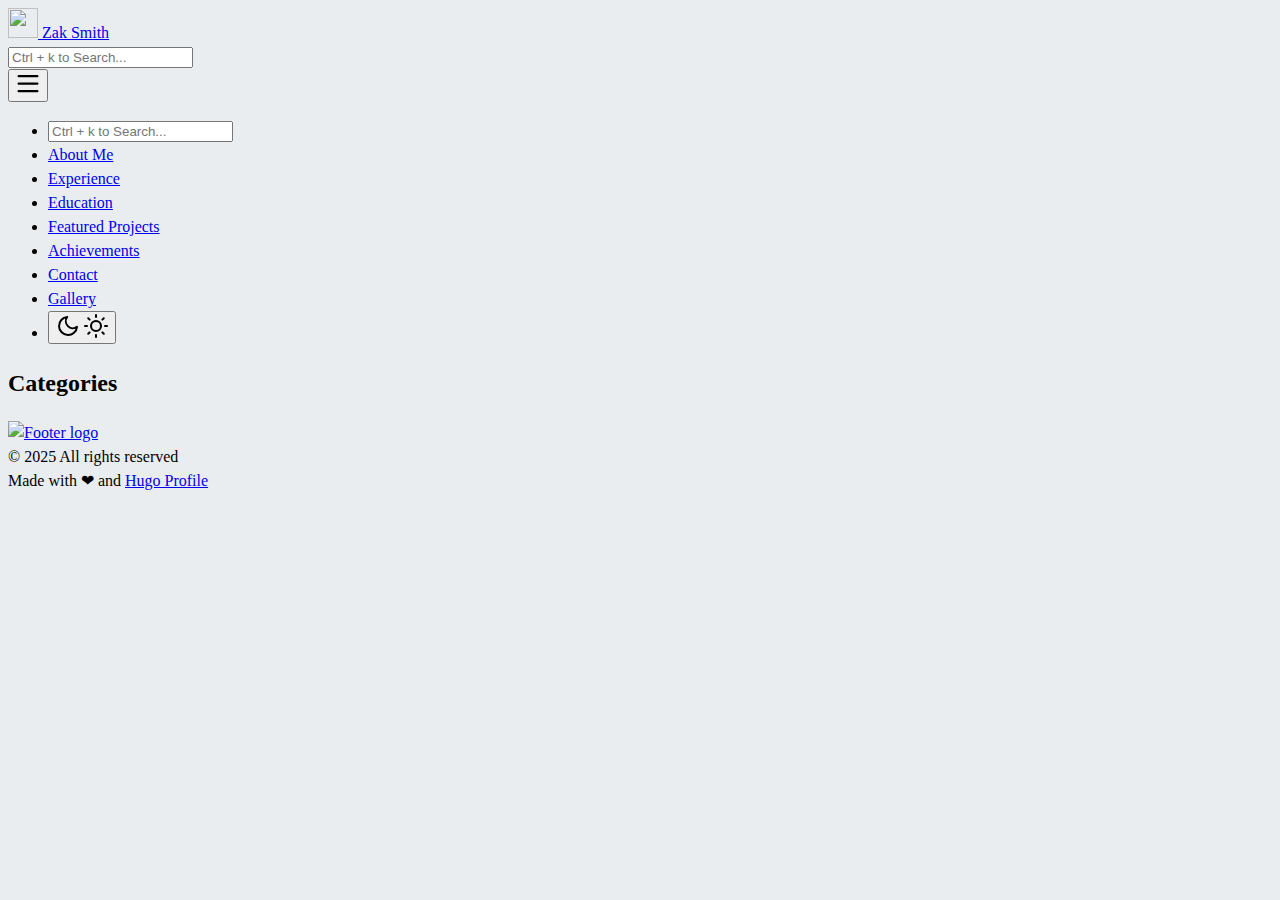
==== public/categories/index.html @ 5ce7869e "Upload repo" ====
<!DOCTYPE html>
<html lang="en">

<head><script src="/livereload.js?mindelay=10&amp;v=2&amp;port=1313&amp;path=livereload" data-no-instant defer></script><meta charset="UTF-8">
<meta name="viewport" content="width=device-width, initial-scale=1.0">
<meta http-equiv="X-UA-Compatible" content="ie=edge">
<meta http-equiv="Accept-CH" content="DPR, Viewport-Width, Width">
<link rel="icon" href=/fav.png type="image/gif">


<link rel="preconnect" href="https://fonts.googleapis.com">
<link rel="preconnect" href="https://fonts.gstatic.com" crossorigin>
<link rel="preload"
      as="style"
      href="https://fonts.googleapis.com/css2?family=Alata&family=Lora:ital,wght@0,400;0,500;0,600;0,700;1,400;1,500;1,600;1,700&family=Roboto:ital,wght@0,100;0,300;0,400;0,500;0,700;0,900;1,100;1,300;1,400;1,500;1,700;1,900&display=swap"
>
<link rel="stylesheet"
      href="https://fonts.googleapis.com/css2?family=Alata&family=Lora:ital,wght@0,400;0,500;0,600;0,700;1,400;1,500;1,600;1,700&family=Roboto:ital,wght@0,100;0,300;0,400;0,500;0,700;0,900;1,100;1,300;1,400;1,500;1,700;1,900&display=swap"
      media="print" onload="this.media='all'" />
<noscript>
  <link
          href="https://fonts.googleapis.com/css2?family=Alata&family=Lora:ital,wght@0,400;0,500;0,600;0,700;1,400;1,500;1,600;1,700&family=Roboto:ital,wght@0,100;0,300;0,400;0,500;0,700;0,900;1,100;1,300;1,400;1,500;1,700;1,900&display=swap"
          rel="stylesheet">
</noscript>


<link rel="stylesheet" href="/css/font.css" media="all">



  


<meta property="og:url" content="http://localhost:1313/categories/">
  <meta property="og:site_name" content="Zachary Smith">
  <meta property="og:title" content="Categories">
  <meta property="og:description" content="This is my portfolio!">
  <meta property="og:locale" content="en_us">
  <meta property="og:type" content="website">


  <meta name="twitter:card" content="summary">
  <meta name="twitter:title" content="Categories">
  <meta name="twitter:description" content="This is my portfolio!">


<link rel="stylesheet" href="/bootstrap-5/css/bootstrap.min.css" media="all"><link rel="stylesheet" href="/css/header.css" media="all">
<link rel="stylesheet" href="/css/footer.css" media="all">


<link rel="stylesheet" href="/css/theme.css" media="all">

<style>
    :root {
        --text-color: #343a40;
        --text-secondary-color: #6c757d;
        --text-link-color: #007bff;
        --background-color: #eaedf0;
        --secondary-background-color: #64ffda1a;
        --primary-color: #007bff;
        --secondary-color: #f8f9fa;

         
        --text-color-dark: #e4e6eb;
        --text-secondary-color-dark: #b0b3b8;
        --text-link-color-dark: #ffffff;
        --background-color-dark: #18191a;
        --secondary-background-color-dark: #212529;
        --primary-color-dark: #ffffff;
        --secondary-color-dark: #212529;
    }
    body {
        font-size: 1rem;
        font-weight: 400;
        line-height: 1.5;
        text-align: left;
    }

    html {
        background-color: var(--background-color) !important;
    }

    body::-webkit-scrollbar {
        height: 0px;
        width: 8px;
        background-color: var(--background-color);
    }

    ::-webkit-scrollbar-track {
        border-radius: 1rem;
    }

    ::-webkit-scrollbar-thumb {
        border-radius: 1rem;
        background: #b0b0b0;
        outline: 1px solid var(--background-color);
    }

    #search-content::-webkit-scrollbar {
        width: .5em;
        height: .1em;
        background-color: var(--background-color);
    }
</style>



<meta name="description" content="Categories of Zachary Smith">
<link rel="stylesheet" href="/css/list.css" media="all">


  
  

  <title>
Categories | Zachary Smith

  </title>
</head>

<body class="light">
  
  
<script>
    let localStorageValue = localStorage.getItem("pref-theme");
    let mediaQuery = window.matchMedia('(prefers-color-scheme: dark)').matches;

    switch (localStorageValue) {
        case "dark":
            document.body.classList.add('dark');
            break;
        case "light":
            document.body.classList.remove('dark');
            break;
        default:
            if (mediaQuery) {
                document.body.classList.add('dark');
            }
            break;
    }
</script>




<script>
    var prevScrollPos = window.pageYOffset;
    window.addEventListener("scroll", function showHeaderOnScroll() {
        let profileHeaderElem = document.getElementById("profileHeader");
        let currentScrollPos = window.pageYOffset;
        let resetHeaderStyle = false;
        let showNavBarOnScrollUp =  true ;
        let showNavBar = showNavBarOnScrollUp ? prevScrollPos > currentScrollPos : currentScrollPos > 0;
        if (showNavBar) {
            profileHeaderElem.classList.add("showHeaderOnTop");
        } else {
            resetHeaderStyle = true;
        }
        if(currentScrollPos === 0) {
            resetHeaderStyle = true;
        }
        if(resetHeaderStyle) {
            profileHeaderElem.classList.remove("showHeaderOnTop");
        }
        prevScrollPos = currentScrollPos;
    });
</script>



<header id="profileHeader">
    <nav class="pt-3 navbar navbar-expand-lg animate">
        <div class="container-fluid mx-xs-2 mx-sm-5 mx-md-5 mx-lg-5">
            
            <a class="navbar-brand primary-font text-wrap" href="/">
                
                <img src="/fav.png" width="30" height="30"
                    class="d-inline-block align-top">
                Zak Smith
                
            </a>

            
                <div>
                    <input id="search" autocomplete="off" class="form-control mr-sm-2 d-none d-md-block" placeholder='Ctrl &#43; k to Search...'
                        aria-label="Search" oninput="searchOnChange(event)">
                </div>
            

            
            <button class="navbar-toggler" type="button" data-bs-toggle="collapse" data-bs-target="#navbarContent"
                aria-controls="navbarContent" aria-expanded="false" aria-label="Toggle navigation">
                <svg aria-hidden="true" height="24" viewBox="0 0 16 16" version="1.1" width="24" data-view-component="true">
                    <path fill-rule="evenodd" d="M1 2.75A.75.75 0 011.75 2h12.5a.75.75 0 110 1.5H1.75A.75.75 0 011 2.75zm0 5A.75.75 0 011.75 7h12.5a.75.75 0 110 1.5H1.75A.75.75 0 011 7.75zM1.75 12a.75.75 0 100 1.5h12.5a.75.75 0 100-1.5H1.75z"></path>
                </svg>
            </button>

            
            <div class="collapse navbar-collapse text-wrap primary-font" id="navbarContent">
                <ul class="navbar-nav ms-auto text-center">
                    
                        <li class="nav-item navbar-text d-block d-md-none">
                            <div class="nav-link">
                                <input id="search" autocomplete="off" class="form-control mr-sm-2" placeholder='Ctrl &#43; k to Search...' aria-label="Search" oninput="searchOnChange(event)">
                            </div>
                        </li>
                    

                    
                    <li class="nav-item navbar-text">
                        <a class="nav-link" href="/#about" aria-label="about">
                            About Me
                        </a>
                    </li>
                    

                    
                    <li class="nav-item navbar-text">
                        <a class="nav-link" href="/#experience"
                            aria-label="experience">
                            Experience
                        </a>
                    </li>
                    

                    
                    <li class="nav-item navbar-text">
                        <a class="nav-link" href="/#education"
                            aria-label="education">
                            Education
                        </a>
                    </li>
                    

                    
                    <li class="nav-item navbar-text">
                        <a class="nav-link" href="/#projects"
                            aria-label="projects">
                            Featured Projects
                        </a>
                    </li>
                    

                    
                    <li class="nav-item navbar-text">
                        <a class="nav-link" href="/#achievements"
                            aria-label="achievements">
                            Achievements
                        </a>
                    </li>
                    

                    
                    <li class="nav-item navbar-text">
                        <a class="nav-link" href="/#contact"
                            aria-label="contact">
                            Contact
                        </a>
                    </li>
                    

                    

                    
                    
                    
                    
                    <li class="nav-item navbar-text">
                        <a class="nav-link" href="/gallery" title="Gallery">
                            
                            Gallery
                        </a>
                    </li>
                    
                    

                    
                    <li class="nav-item navbar-text">
                        
                        <div class="text-center">
                            <button id="theme-toggle">
                                <svg id="moon" xmlns="http://www.w3.org/2000/svg" width="24" height="24" viewBox="0 0 24 24" fill="none" stroke="currentColor" stroke-width="2" stroke-linecap="round" stroke-linejoin="round">
                                    <path d="M21 12.79A9 9 0 1 1 11.21 3 7 7 0 0 0 21 12.79z"></path>
                                </svg>
                                <svg id="sun" xmlns="http://www.w3.org/2000/svg" width="24" height="24" viewBox="0 0 24 24" fill="none" stroke="currentColor" stroke-width="2" stroke-linecap="round" stroke-linejoin="round">
                                    <circle cx="12" cy="12" r="5"></circle>
                                    <line x1="12" y1="1" x2="12" y2="3"></line>
                                    <line x1="12" y1="21" x2="12" y2="23"></line>
                                    <line x1="4.22" y1="4.22" x2="5.64" y2="5.64"></line>
                                    <line x1="18.36" y1="18.36" x2="19.78" y2="19.78"></line>
                                    <line x1="1" y1="12" x2="3" y2="12"></line>
                                    <line x1="21" y1="12" x2="23" y2="12"></line>
                                    <line x1="4.22" y1="19.78" x2="5.64" y2="18.36"></line>
                                    <line x1="18.36" y1="5.64" x2="19.78" y2="4.22"></line>
                                </svg>
                            </button>
                        </div>
                    </li>
                    

                </ul>

            </div>
        </div>
    </nav>
</header>
<div id="content">
<div class="container pt-5" id="list-page">
    <h2 class="text-center pb-2">Categories</h2>
    <div class="row">
        
        <div class="row justify-content-center">
            <div class="col-auto m-3">
                
            </div>
        </div>
    </div>
</div>

  </div><footer>
    
 

<div class="text-center pt-2">
    

    

    

    

    
</div><div class="container py-4">
    <div class="row justify-content-center">
        <div class="col-md-4 text-center">
            
                <div class="pb-2">
                    <a href="http://localhost:1313/" title="Zachary Smith">
                        <img alt="Footer logo" src="/fav.png"
                            height="40px" width="40px">
                    </a>
                </div>
            
            &copy; 2025  All rights reserved
            <div class="text-secondary">
                Made with
                <span class="text-danger">
                    &#10084;
                </span>
                and
                <a href="https://github.com/gurusabarish/hugo-profile" target="_blank"
                    title="Designed and developed by gurusabarish">
                    Hugo Profile
                </a>
            </div>
        </div>
    </div>
</div>
</footer><script src="/bootstrap-5/js/bootstrap.bundle.min.js"></script>
<script>
    if (localStorage.getItem("pref-theme") === "dark") {
        document.body.classList.add('dark');
    } else if (localStorage.getItem("pref-theme") === "light") {
        document.body.classList.remove('dark')
    } else if (window.matchMedia && window.matchMedia('(prefers-color-scheme: dark)').matches) {
        document.body.classList.add('dark');
    }

</script>
<script>
    document.getElementById("theme-toggle").addEventListener("click", () => {
        if (document.body.className.includes("dark")) {
            document.body.classList.remove('dark');
            localStorage.setItem("pref-theme", 'light');
        } else {
            document.body.classList.add('dark');
            localStorage.setItem("pref-theme", 'dark');
        }
    })

    var tooltipTriggerList = [].slice.call(document.querySelectorAll('[data-bs-toggle="tooltip"]'))
    var tooltipList = tooltipTriggerList.map(function (tooltipTriggerEl) {
        return new bootstrap.Tooltip(tooltipTriggerEl)
    })

</script>


    <script src="/js/search.js"></script>











  <section id="search-content" class="py-2">
    <div class="container" id="search-results"></div>
  </section>
</body>

</html>
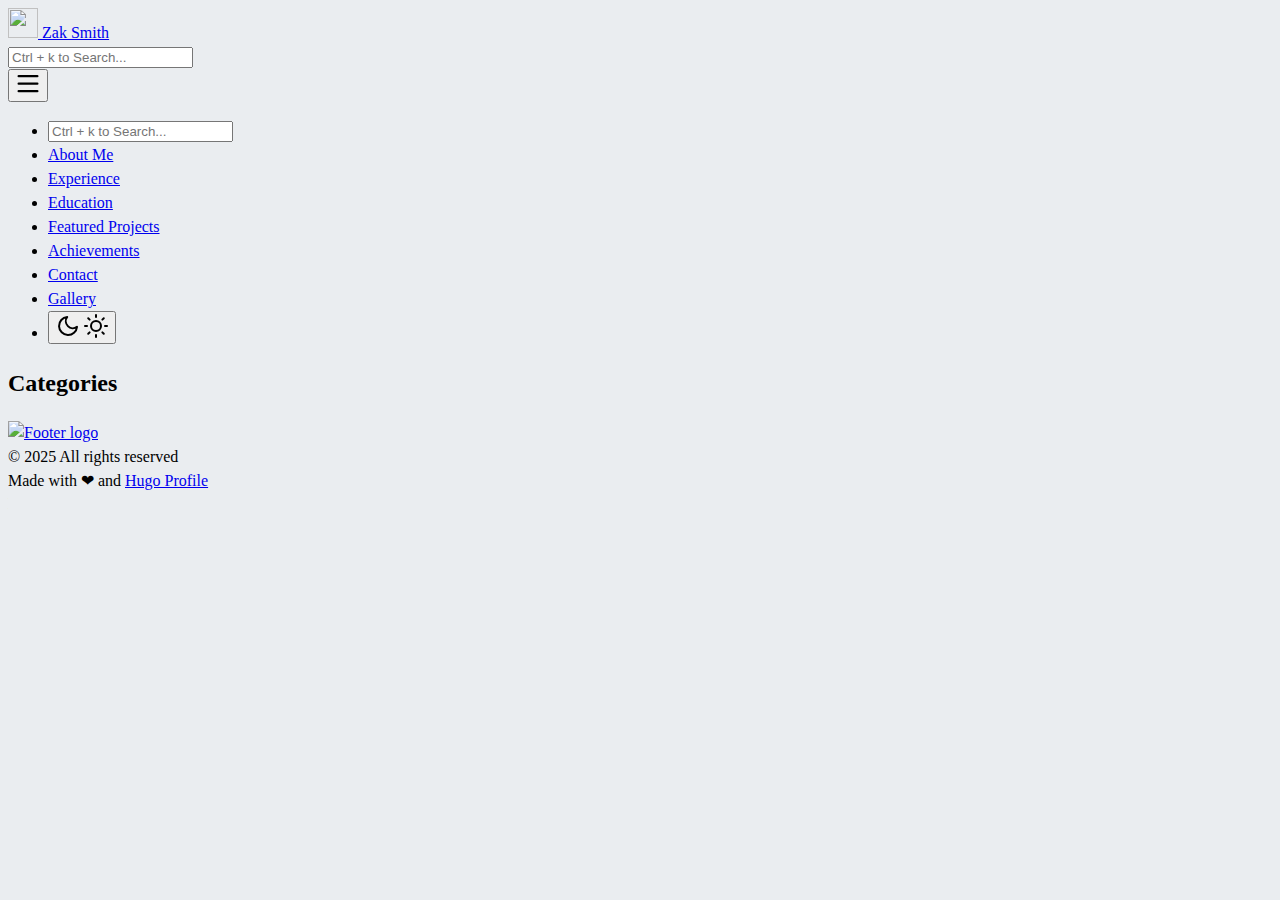
==== commit 4471788e: "Fix Borders" ====
--- a/public/categories/index.html
+++ b/public/categories/index.html
@@ -44,7 +44,9 @@
   <meta name="twitter:description" content="This is my portfolio!">
 
 
-<link rel="stylesheet" href="/bootstrap-5/css/bootstrap.min.css" media="all"><link rel="stylesheet" href="/css/header.css" media="all">
+<link rel="stylesheet" href="/bootstrap-5/css/bootstrap.min.css" media="all">
+  
+  <link rel="stylesheet" href="/css/header.css" media="all">
 <link rel="stylesheet" href="/css/footer.css" media="all">
 
 
